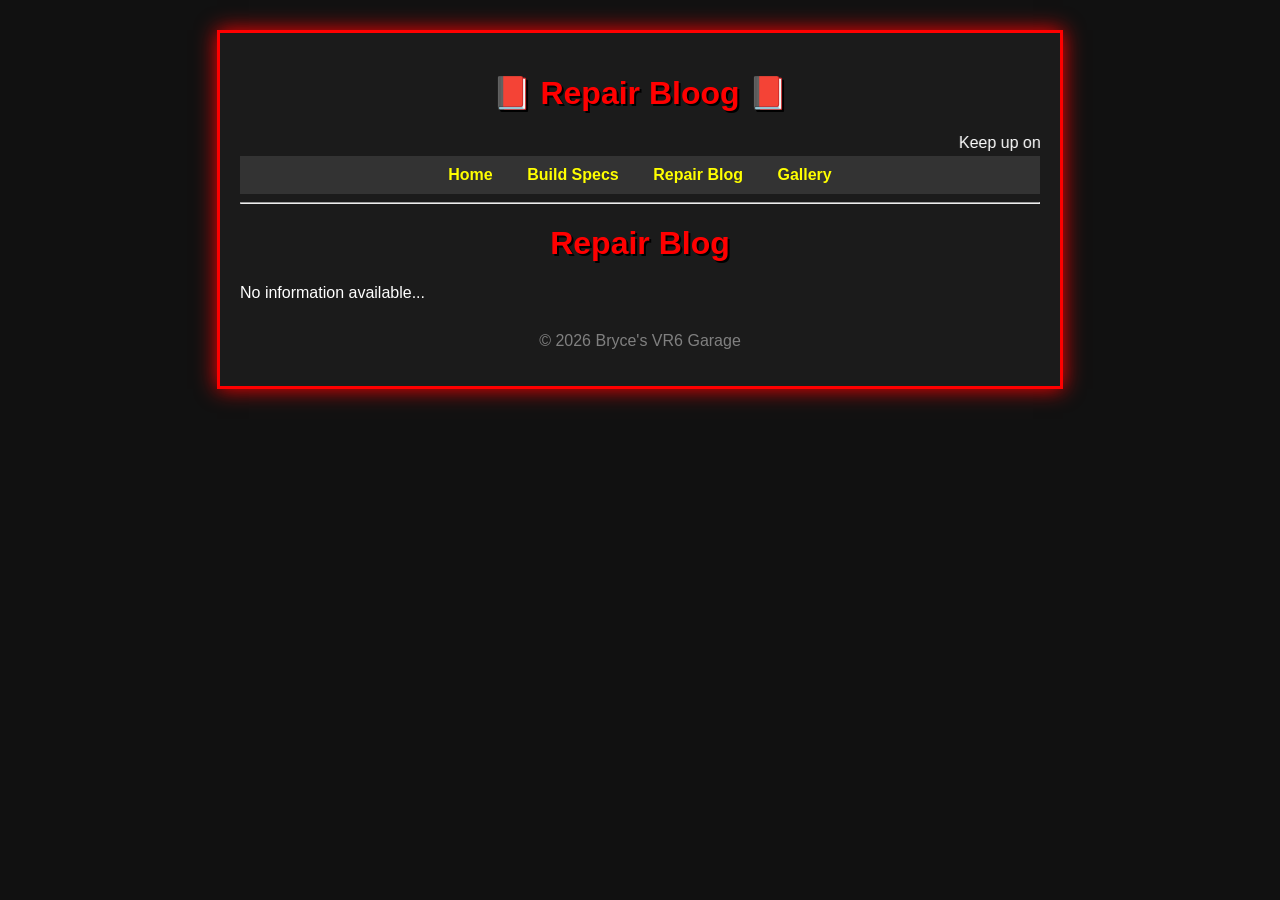
==== blog.html @ a32e43fb "first commit" ====
<!DOCTYPE html>
<html>
<head>
  <title>Bryce's VR6 Garage</title>
  <link rel="stylesheet" href="style.css">
</head>
<body>

  <div class="page">
    <h1>📕 Repair Bloog 📕</h1>
    <marquee>Keep up on the repairs...</marquee>

    <nav>
      <a href="index.html">Home</a>
      <a href="build.html">Build Specs</a>
      <a href="blog.html">Repair Blog</a>
      <a href="gallery.html">Gallery</a>
    </nav>

    <hr>

    <h1>Repair Blog</h1>

    <p>No information available...</p>

    <footer>
      <p>© 2026 Bryce's VR6 Garage</p>
    </footer>
  </div>

</body>
</html>
---- style.css ----
body {
  background: #111 url("checkerboard.png");
  color: white;
  font-family: "Trebuchet MS", Arial, sans-serif;
}

.page {
  width: 800px;
  margin: 30px auto;
  background: #1b1b1b;
  border: 3px solid red;
  padding: 20px;
  box-shadow: 0 0 20px red;
}

h1 {
  text-align: center;
  color: red;
  text-shadow: 2px 2px black;
}

nav {
  text-align: center;
  background: #333;
  padding: 10px;
}

nav a {
  color: yellow;
  margin: 0 15px;
  text-decoration: none;
  font-weight: bold;
}

nav a:hover {
  color: red;
  text-decoration: underline;
}

.post {
  background: #222;
  border: 2px dashed gray;
  padding: 15px;
  margin-top: 15px;
}

footer {
  text-align: center;
  color: gray;
  margin-top: 30px;
}

.gallery {
  display: grid;
  grid-template-columns: repeat(2, 1fr);
  gap: 20px;
  margin-top: 20px;
}

.photo-card {
  background: #222;
  border: 2px solid red;
  padding: 10px;
  text-align: center;
}

.photo-card img {
  width: 100%;
  height: 220px;
  object-fit: cover;
  border: 2px solid white;
}

.photo-card p {
  color: yellow;
  font-weight: bold;
}
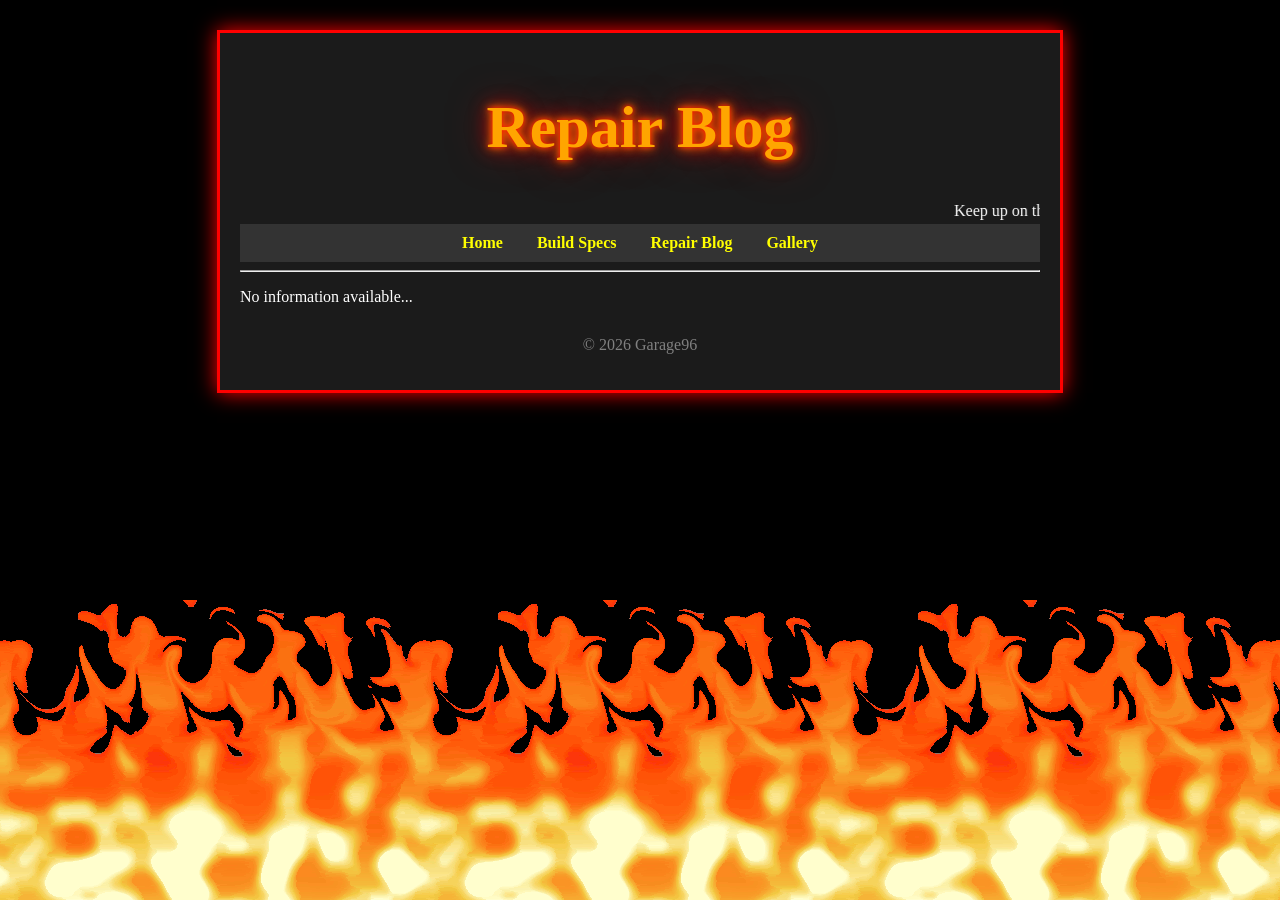
==== commit 13a28970: "add fire" ====
--- a/blog.html
+++ b/blog.html
@@ -7,7 +7,7 @@
 <body>
 
   <div class="page">
-    <h1>📕 Repair Bloog 📕</h1>
+    <h1 class="fire-title">Repair Blog</h1>
     <marquee>Keep up on the repairs...</marquee>
 
     <nav>
@@ -19,12 +19,10 @@
 
     <hr>
 
-    <h1>Repair Blog</h1>
-
     <p>No information available...</p>
 
     <footer>
-      <p>© 2026 Bryce's VR6 Garage</p>
+      <p>© 2026 Garage96</p>
     </footer>
   </div>
 
--- a/style.css
+++ b/style.css
@@ -1,7 +1,10 @@
 body {
-  background: #111 url("checkerboard.png");
+  background-color: black;
+  background-image: url("images/fire.gif");
+  background-repeat: repeat-x;
+  background-position: bottom;
+  background-attachment: fixed;
   color: white;
-  font-family: "Trebuchet MS", Arial, sans-serif;
 }
 
 .page {
@@ -74,4 +77,28 @@
 .photo-card p {
   color: yellow;
   font-weight: bold;
+}
+
+.fire-title {
+  font-size: 60px;
+  text-align: center;
+  color: orange;
+
+  text-shadow:
+    0 0 5px red,
+    0 0 10px orange,
+    0 0 20px red,
+    0 0 40px darkred;
+
+  animation: flicker 0.15s infinite alternate;
+}
+
+@keyframes flicker {
+  from {
+    opacity: 1;
+  }
+
+  to {
+    opacity: 0.85;
+  }
 }
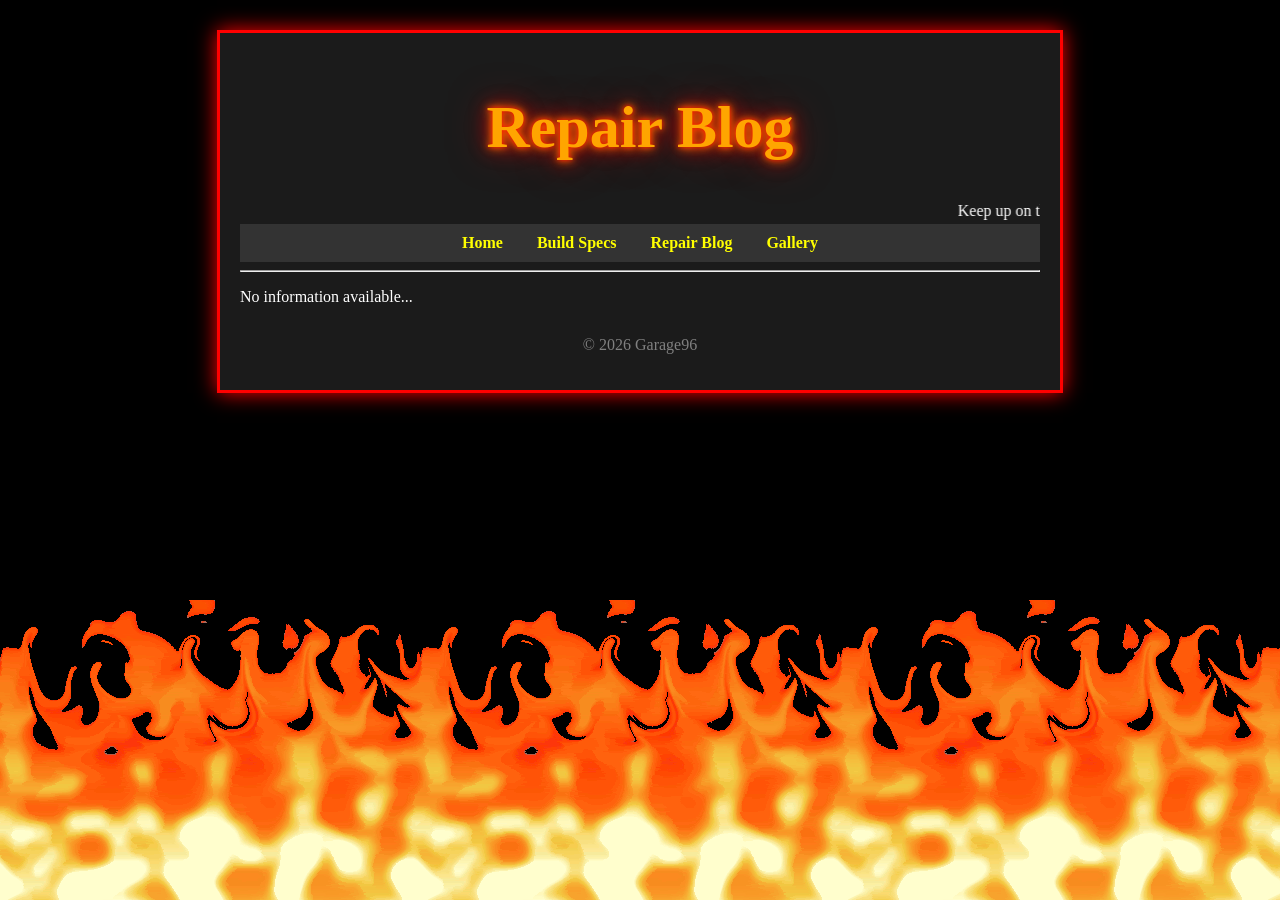
==== commit cfda80f5: "fixxed copyright symbol" ====
--- a/blog.html
+++ b/blog.html
@@ -22,7 +22,7 @@
     <p>No information available...</p>
 
     <footer>
-      <p>© 2026 Garage96</p>
+      <p>&copy; 2026 Garage96</p>
     </footer>
   </div>
 
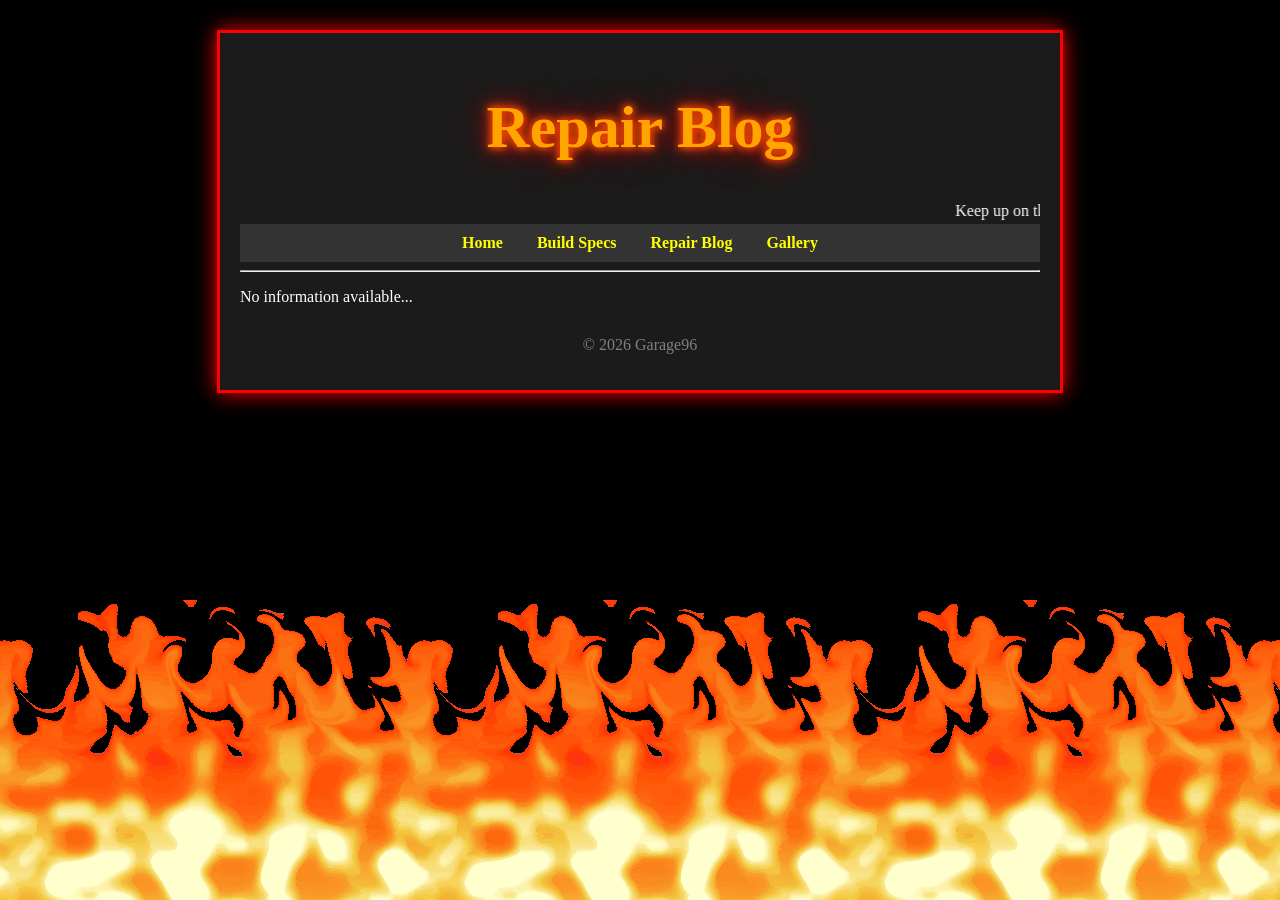
==== commit ce465638: "called page title" ====
--- a/blog.html
+++ b/blog.html
@@ -1,7 +1,7 @@
 <!DOCTYPE html>
 <html>
 <head>
-  <title>Bryce's VR6 Garage</title>
+  <title>Garage96</title>
   <link rel="stylesheet" href="style.css">
 </head>
 <body>
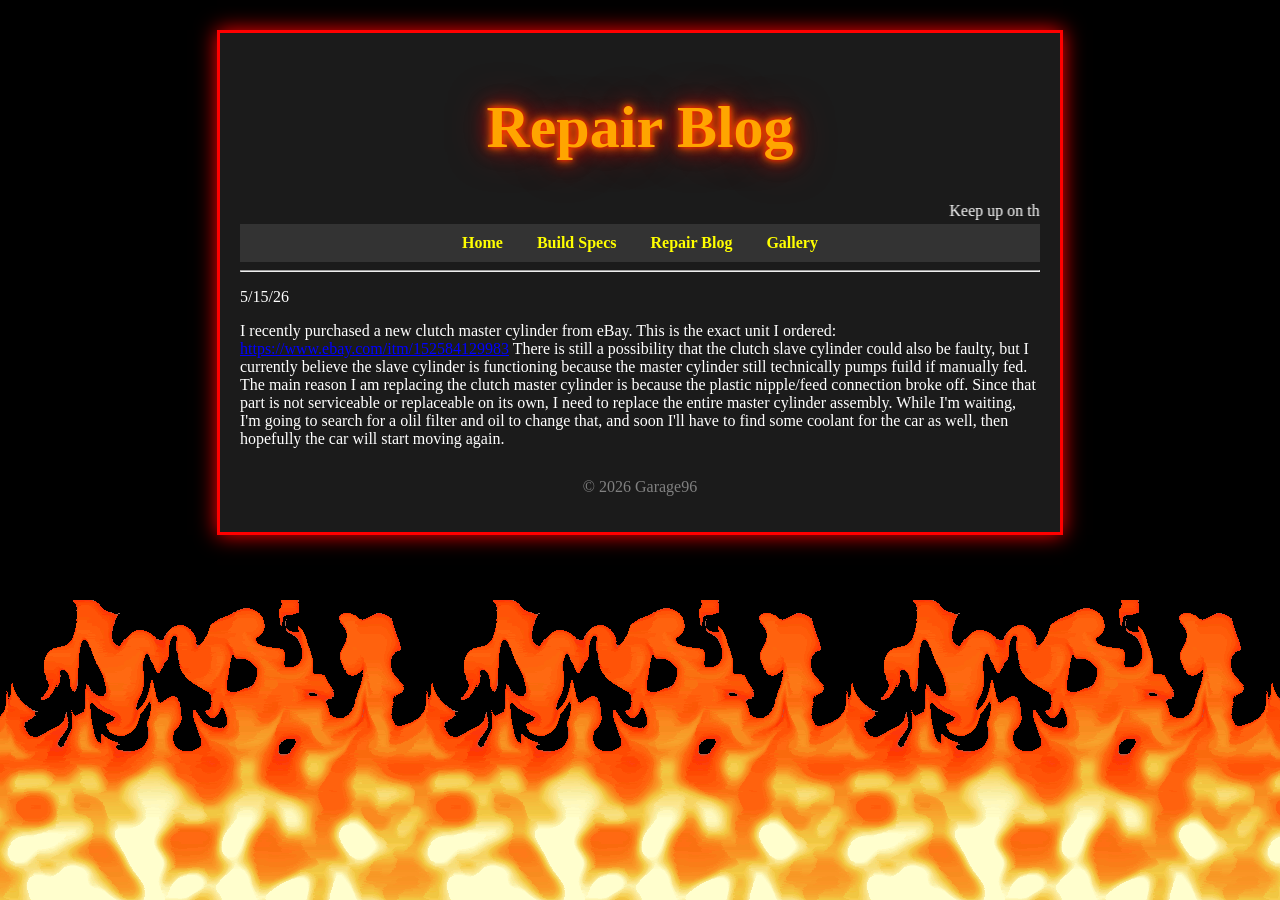
==== commit 1051b5c1: "added blog, new image" ====
--- a/blog.html
+++ b/blog.html
@@ -19,7 +19,12 @@
 
     <hr>
 
-    <p>No information available...</p>
+    <p>5/15/26</p>
+    <p>I recently purchased a new clutch master cylinder from eBay. This is the exact unit I ordered: <a href="https://www.ebay.com/itm/152584129983" style="color: blue;">https://www.ebay.com/itm/152584129983</a>
+    There is still a possibility that the clutch slave cylinder could also be faulty, but I currently believe the slave cylinder is functioning because the master cylinder still technically pumps fuild if manually fed.
+    The main reason I am replacing the clutch master cylinder is because the plastic nipple/feed connection broke off. Since that part is not serviceable or replaceable on its own, I need to replace the entire master cylinder assembly.
+    While I'm waiting, I'm going to search for a olil filter and oil to change that, and soon I'll have to find some coolant for the car as well, then hopefully the car will start moving again.
+    </p>
 
     <footer>
       <p>&copy; 2026 Garage96</p>
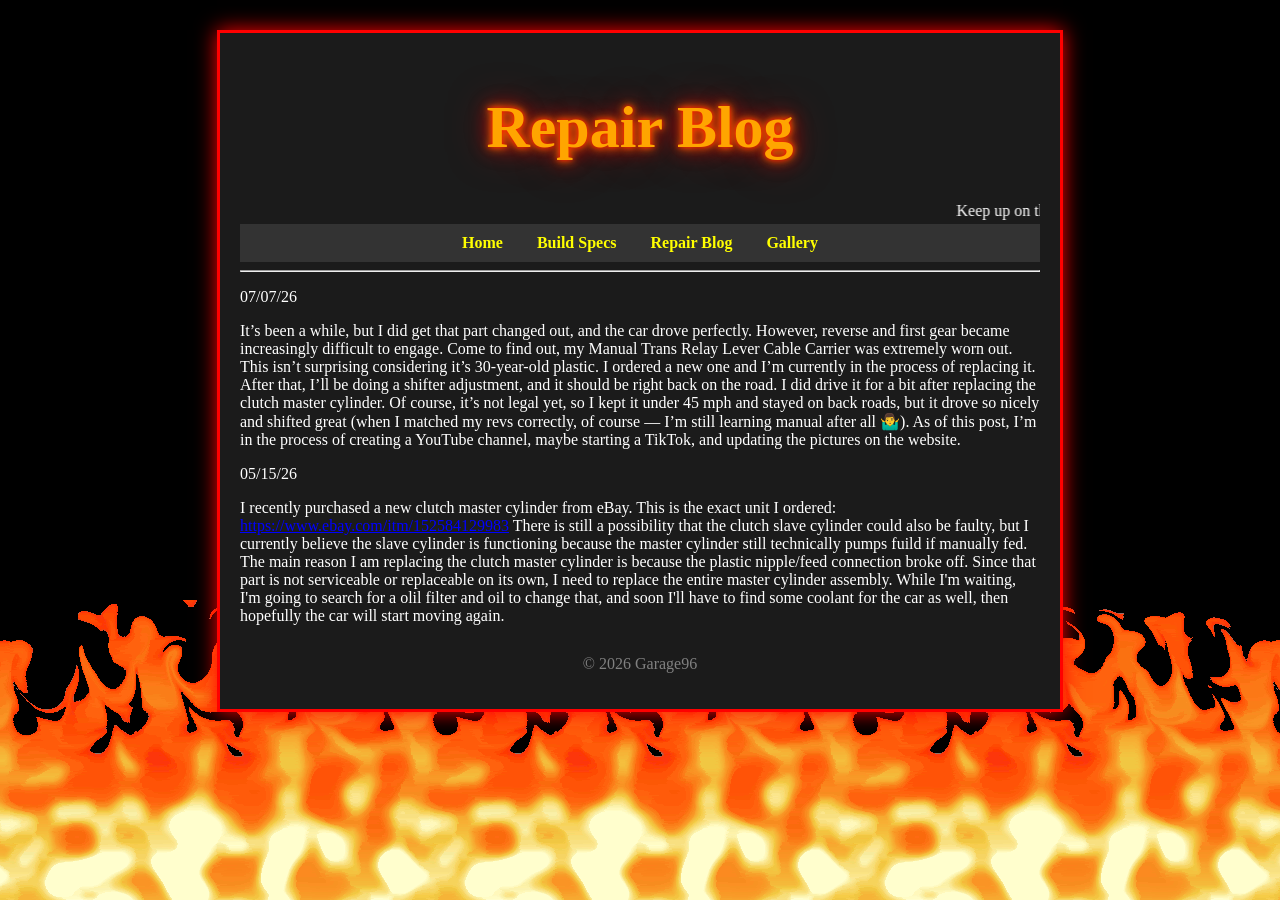
==== commit dbfd59af: "updated info" ====
--- a/blog.html
+++ b/blog.html
@@ -18,8 +18,17 @@
     </nav>
 
     <hr>
+    <p>07/07/26</p>
+    <p>It’s been a while, but I did get that part changed out, and the car drove perfectly. 
+      However, reverse and first gear became increasingly difficult to engage. 
+      Come to find out, my Manual Trans Relay Lever Cable Carrier was extremely worn out. 
+      This isn’t surprising considering it’s 30-year-old plastic. 
+      I ordered a new one and I’m currently in the process of replacing it. 
+      After that, I’ll be doing a shifter adjustment, and it should be right back on the road. 
+      I did drive it for a bit after replacing the clutch master cylinder. Of course, it’s not legal yet, so I kept it under 45 mph and stayed on back roads, but it drove so nicely and shifted great (when I matched my revs correctly, of course — I’m still learning manual after all 🤷‍♂️). 
+      As of this post, I’m in the process of creating a YouTube channel, maybe starting a TikTok, and updating the pictures on the website.</p>
 
-    <p>5/15/26</p>
+    <p>05/15/26</p>
     <p>I recently purchased a new clutch master cylinder from eBay. This is the exact unit I ordered: <a href="https://www.ebay.com/itm/152584129983" style="color: blue;">https://www.ebay.com/itm/152584129983</a>
     There is still a possibility that the clutch slave cylinder could also be faulty, but I currently believe the slave cylinder is functioning because the master cylinder still technically pumps fuild if manually fed.
     The main reason I am replacing the clutch master cylinder is because the plastic nipple/feed connection broke off. Since that part is not serviceable or replaceable on its own, I need to replace the entire master cylinder assembly.
